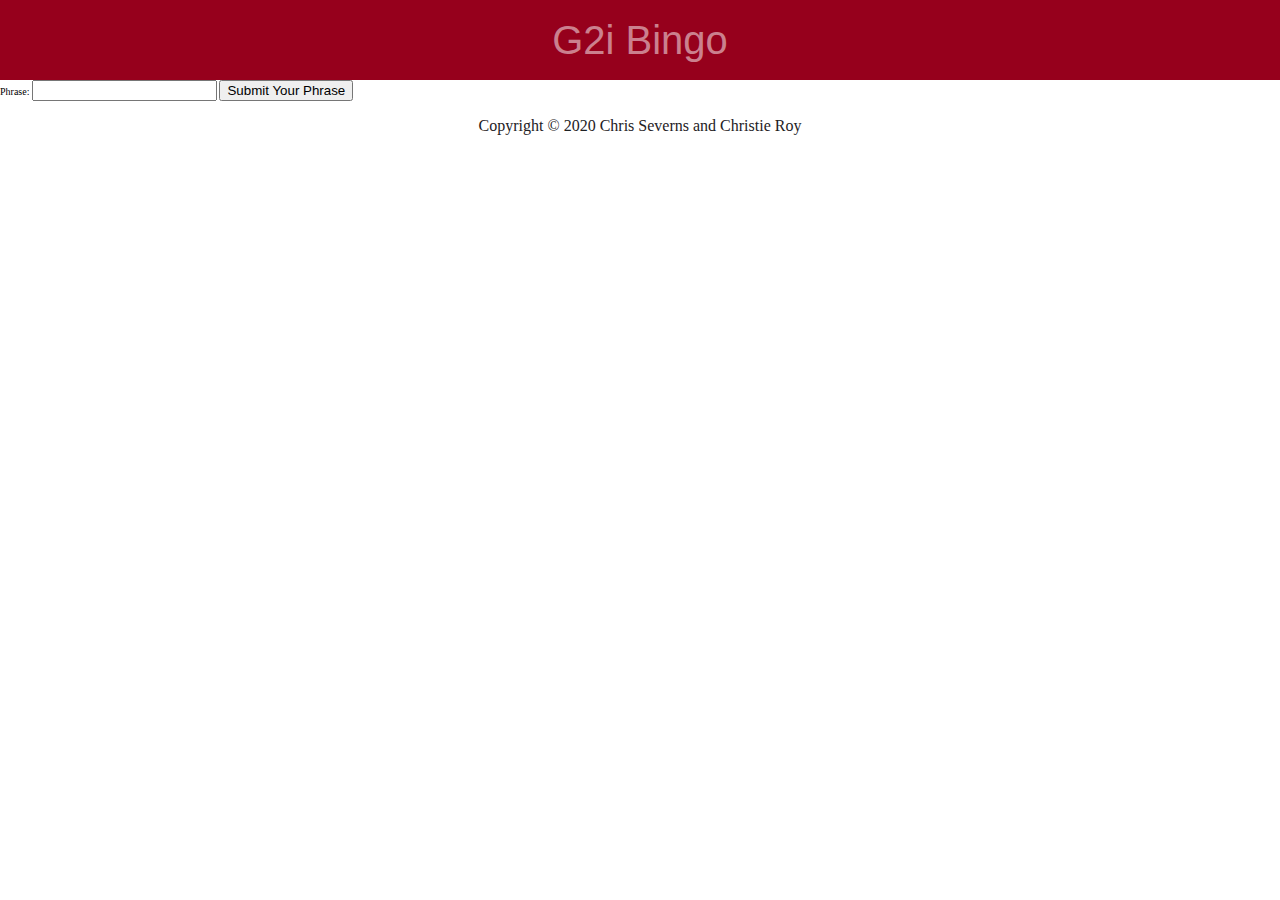
==== form.html @ 0ecd2f17 "Implement form" ====
<!DOCTYPE html>
<html lang="en">
  <head>
    <meta charset="UTF-8" />
    <meta name="viewport" content="width=device-width, initial-scale=1.0" />

    <link href="css/form.css" rel="stylesheet" />

    <title>G2i Bingo</title>
  </head>
  <body>
    <header class="main-navigation">
      <div class="nav-container">
        <div class="logo-links">
          <h1 class="page-title">G2i Bingo</h1>
        </div>
      </div>
    </header>
    <main>
      <form id="form">
        <label for="phrase">Phrase:</label>
        <input type="text" name="phrase" id="formInput" />
        <button type="submit">Submit Your Phrase</button>
      </form>
    </main>
    <footer><p>Copyright © 2020 Chris Severns and Christie Roy</p></footer>
    <script type="text/javascript" src="scripts/firebase.js"></script>
    <script type="text/javascript" src="scripts/form.js"></script>
  </body>
</html>
---- css/form.css ----
/* http://meyerweb.com/eric/tools/css/reset/ 
   v2.0 | 20110126
   License: none (public domain)
*/
html,
body,
div,
span,
applet,
object,
iframe,
h1,
h2,
h3,
h4,
h5,
h6,
p,
blockquote,
pre,
a,
abbr,
acronym,
address,
big,
cite,
code,
del,
dfn,
em,
img,
ins,
kbd,
q,
s,
samp,
small,
strike,
strong,
sub,
sup,
tt,
var,
b,
u,
i,
center,
dl,
dt,
dd,
ol,
ul,
li,
fieldset,
form,
label,
legend,
table,
caption,
tbody,
tfoot,
thead,
tr,
th,
td,
article,
aside,
canvas,
details,
embed,
figure,
figcaption,
footer,
header,
hgroup,
menu,
nav,
output,
ruby,
section,
summary,
time,
mark,
audio,
video {
  margin: 0;
  padding: 0;
  border: 0;
  font-size: 100%;
  font: inherit;
  vertical-align: baseline;
}
/* HTML5 display-role reset for older browsers */
article,
aside,
details,
figcaption,
figure,
footer,
header,
hgroup,
menu,
nav,
section {
  display: block;
}
body {
  line-height: 1;
}
ol,
ul {
  list-style: none;
}
blockquote,
q {
  quotes: none;
}
blockquote:before,
blockquote:after,
q:before,
q:after {
  content: "";
  content: none;
}
table {
  border-collapse: collapse;
  border-spacing: 0;
}
* {
  box-sizing: border-box;
}
html {
  font-size: 62.5%;
}
h1 {
  font-size: 4rem;
  color: #cb808e;
  font-family: Arial, Helvetica, sans-serif;
}
p {
  font-size: 1.6rem;
}
a {
  text-decoration: none;
}
img {
  max-width: 100%;
  height: auto;
}
.container {
  max-width: 1440px;
  width: 100%;
  margin: 0 auto;
}
.container {
  width: 100%;
  z-index: -1;
  display: flex;
  flex-direction: row;
  justify-content: center;
  align-items: flex-start;
  flex-wrap: nowrap;
}
.container .bingo-content {
  width: 100%;
  max-width: 600px;
  margin-top: 88px;
  display: flex;
  flex-direction: row;
  justify-content: center;
  align-items: flex-start;
  flex-wrap: nowrap;
  border: 5px solid #0070ff;
  -webkit-border-radius: 5px;
  -moz-border-radius: 5px;
  border-radius: 5px;
}
@media (max-width: 800px) {
  .container .bingo-content {
    margin-top: 100px;
    width: 97%;
  }
}
@media (max-width: 500px) {
  .container .bingo-content {
    margin-top: 167px;
  }
}
.container .bingo-content .bingo-canvas {
  width: 100%;
  display: flex;
  flex-direction: row;
  justify-content: flex-start;
  align-items: flex-start;
  flex-wrap: wrap;
}
.container .bingo-content .bingo-canvas .bingo-space {
  width: 20%;
  padding-bottom: 20%;
  position: relative;
  display: flex;
  flex-direction: row;
  justify-content: center;
  align-items: center;
  flex-wrap: wrap;
  border: 1px solid #b3d4ff;
}
.container .bingo-content .bingo-canvas .bingo-space .bingo-text {
  position: absolute;
  display: flex;
  flex-direction: column;
  justify-content: center;
  align-items: center;
  flex-wrap: wrap;
  padding: 0 3%;
  top: 0;
  left: 0;
  text-align: center;
  width: 100%;
  height: 100%;
  font-size: 1.6rem;
}
.container .bingo-content .bingo-canvas .bingo-space .bingo-text p {
  font-size: 1.6rem;
}
@media (max-width: 500px) {
  .container .bingo-content .bingo-canvas .bingo-space .bingo-text p {
    font-size: 1.15rem;
  }
}
.container .bingo-content .bingo-canvas .bingo-space .bingo-text .space-image {
  height: auto;
  width: 70%;
}
.container .bingo-content .bingo-canvas .bingo-space .bingo-text .banjo-image {
  width: 85%;
}
@media (max-width: 500px) {
  .container .bingo-content .bingo-canvas .bingo-space .bingo-text {
    font-size: 1.15rem;
  }
}
.main-navigation {
  width: 100%;
  height: 80px;
  z-index: 5;
  background-color: #96001c;
}
@media (max-width: 800px) {
  .main-navigation {
    height: 90px;
  }
}
@media (max-width: 500px) {
  .main-navigation {
    height: 160px;
  }
}
.main-navigation .nav-container {
  height: 100%;
  display: flex;
  align-items: center;
  max-width: 1440px;
  width: 100%;
  justify-content: space-between;
  margin: 0 auto;
}
@media (max-width: 800px) {
  .main-navigation .nav-container {
    margin-top: 10px;
    display: flex;
    flex-direction: row;
    justify-content: space-between;
    align-items: flex-start;
    flex-wrap: nowrap;
  }
}
@media (max-width: 500px) {
  .main-navigation .nav-container {
    margin-top: 10px;
    display: flex;
    flex-direction: column;
    justify-content: flex-start;
    align-items: center;
    flex-wrap: nowrap;
  }
}
.main-navigation .nav-container .logo-links {
  width: 100%;
}
@media (max-width: 800px) {
  .main-navigation .nav-container .logo-links {
    display: flex;
    flex-direction: column;
    justify-content: flex-start;
    align-items: flex-start;
    flex-wrap: nowrap;
  }
}
@media (max-width: 500px) {
  .main-navigation .nav-container .logo-links {
    display: flex;
    flex-direction: column;
    justify-content: center;
    align-items: flex-start;
    flex-wrap: nowrap;
  }
}
.main-navigation .nav-container .logo-links .page-title {
  text-align: center;
}
@media (max-width: 500px) {
  .main-navigation .nav-container .logo-links .page-title {
    width: 100%;
    text-align: center;
    margin: 0;
  }
}
.main-navigation .nav-container .logo-links .nav-buttons {
  display: flex;
  justify-content: space-evenly;
  width: 100%;
  margin-left: 13%;
}
@media (max-width: 800px) {
  .main-navigation .nav-container .logo-links .nav-buttons {
    display: flex;
    flex-direction: row;
    justify-content: flex-start;
    align-items: flex-start;
    flex-wrap: nowrap;
    margin: 0;
  }
}
@media (max-width: 500px) {
  .main-navigation .nav-container .logo-links .nav-buttons {
    display: flex;
    flex-direction: row;
    justify-content: flex-start;
    align-items: flex-start;
    flex-wrap: nowrap;
    margin-left: 0;
  }
}
.main-navigation .nav-container .logo-links .nav-buttons .btn {
  align-items: baseline;
  color: #cb808e;
  font-size: 2rem;
  margin: 1%;
  border: 2px #96001c;
  border-radius: 10px;
  height: 30px;
  width: 20%;
  background-color: #96001c;
  font-family: Arial, Helvetica, sans-serif;
  -webkit-appearance: none;
  -webkit-border-radius: 0;
  -moz-border-radius: 0;
  border-radius: 0;
}
.main-navigation .nav-container .logo-links .nav-buttons .btn:focus {
  outline-width: 0;
}
.main-navigation .nav-container .logo-links .nav-buttons .btn:hover {
  color: white;
}
@media (max-width: 800px) {
  .main-navigation .nav-container .logo-links .nav-buttons .btn {
    margin: 0;
    width: 21%;
  }
}
@media (max-width: 500px) {
  .main-navigation .nav-container .logo-links .nav-buttons .btn {
    width: 100%;
  }
}
.main-navigation .nav-container .github-links {
  width: 31%;
}
@media (max-width: 800px) {
  .main-navigation .nav-container .github-links {
    width: 60%;
    margin-top: 16px;
  }
}
@media (max-width: 500px) {
  .main-navigation .nav-container .github-links {
    width: 100%;
  }
}
.main-navigation .nav-container .github-links .name-tags {
  display: flex;
  font-size: 1.4rem;
  justify-content: space-evenly;
  margin: 1%;
  padding-top: 0.5%;
}
.main-navigation .nav-container .github-links .name-tags a {
  text-decoration: none;
  font-family: Arial, Helvetica, sans-serif;
  color: #cb808e;
  display: flex;
  flex-direction: column;
  justify-content: flex-start;
  align-items: center;
  flex-wrap: nowrap;
}
.main-navigation .nav-container .github-links .name-tags a:hover {
  color: white;
}
.main-navigation .nav-container .github-links .name-tags a .github-name {
  color: black;
}
.main-navigation .nav-container .github-links .name-tags a .github-name:hover {
  color: #cb808e;
}
footer {
  width: 100%;
  color: #1e2124;
  height: 50px;
  display: flex;
  justify-content: center;
  align-items: center;
  flex-direction: column;
  left: 0;
  bottom: 0;
}
footer p {
  font-size: 1.6rem;
}
@media (max-width: 500px) {
  footer p {
    font-size: 1rem;
  }
}
footer .footer-nav {
  align-content: space-around;
}
#winner {
  z-index: 999;
  position: absolute;
  top: 30%;
}
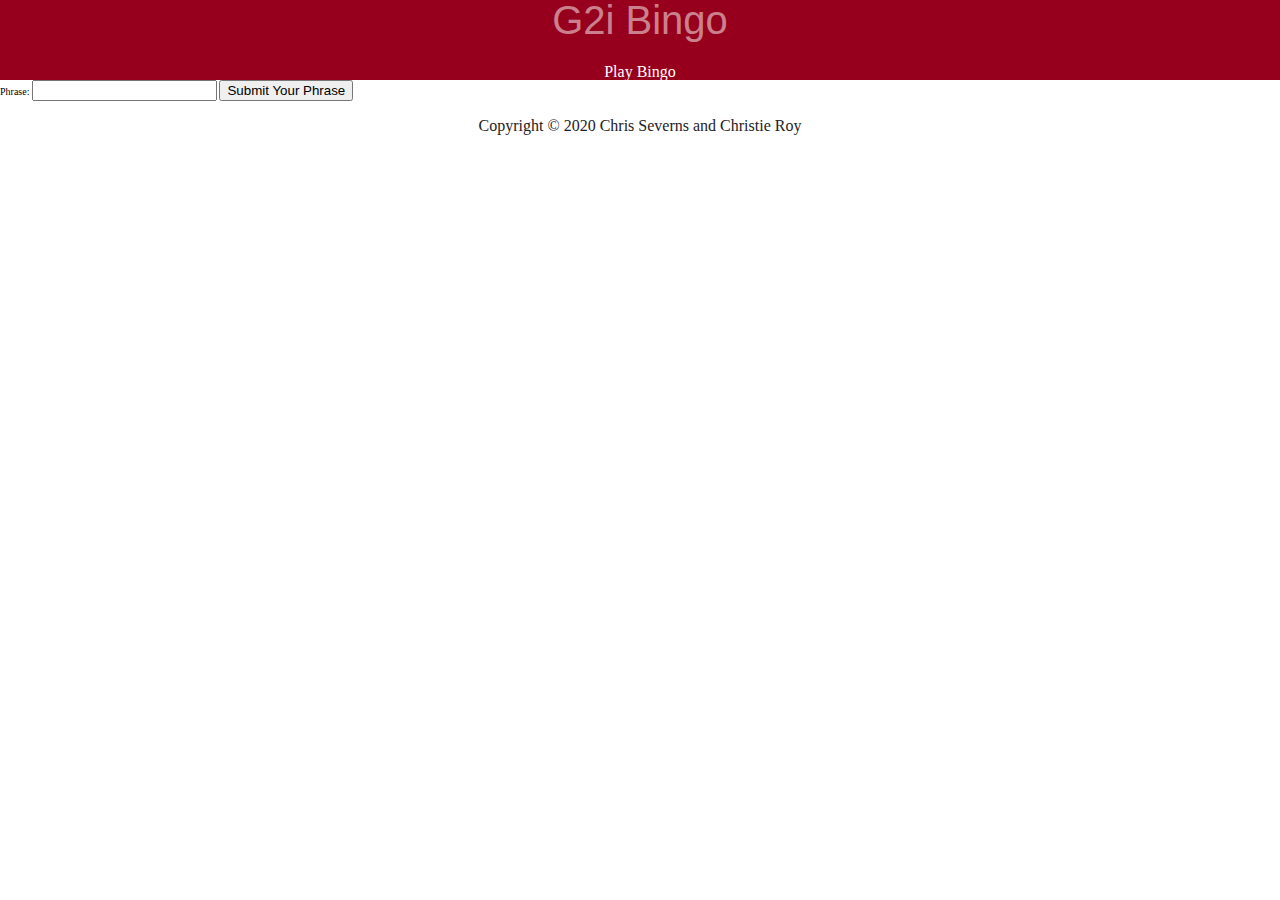
==== commit 692de5fd: "Linkys" ====
--- a/form.html
+++ b/form.html
@@ -14,6 +14,7 @@
         <div class="logo-links">
           <h1 class="page-title">G2i Bingo</h1>
         </div>
+        <a href="index.html">Play Bingo</a>
       </div>
     </header>
     <main>
--- a/css/form.css
+++ b/css/form.css
@@ -263,7 +263,17 @@
   max-width: 1440px;
   width: 100%;
   justify-content: space-between;
+  flex-direction: column;
   margin: 0 auto;
+}
+.nav-container a {
+  font-size: 16px;
+  color: white;
+  text-decoration: none;
+}
+
+a:hover {
+  text-decoration: underline;
 }
 @media (max-width: 800px) {
   .main-navigation .nav-container {
